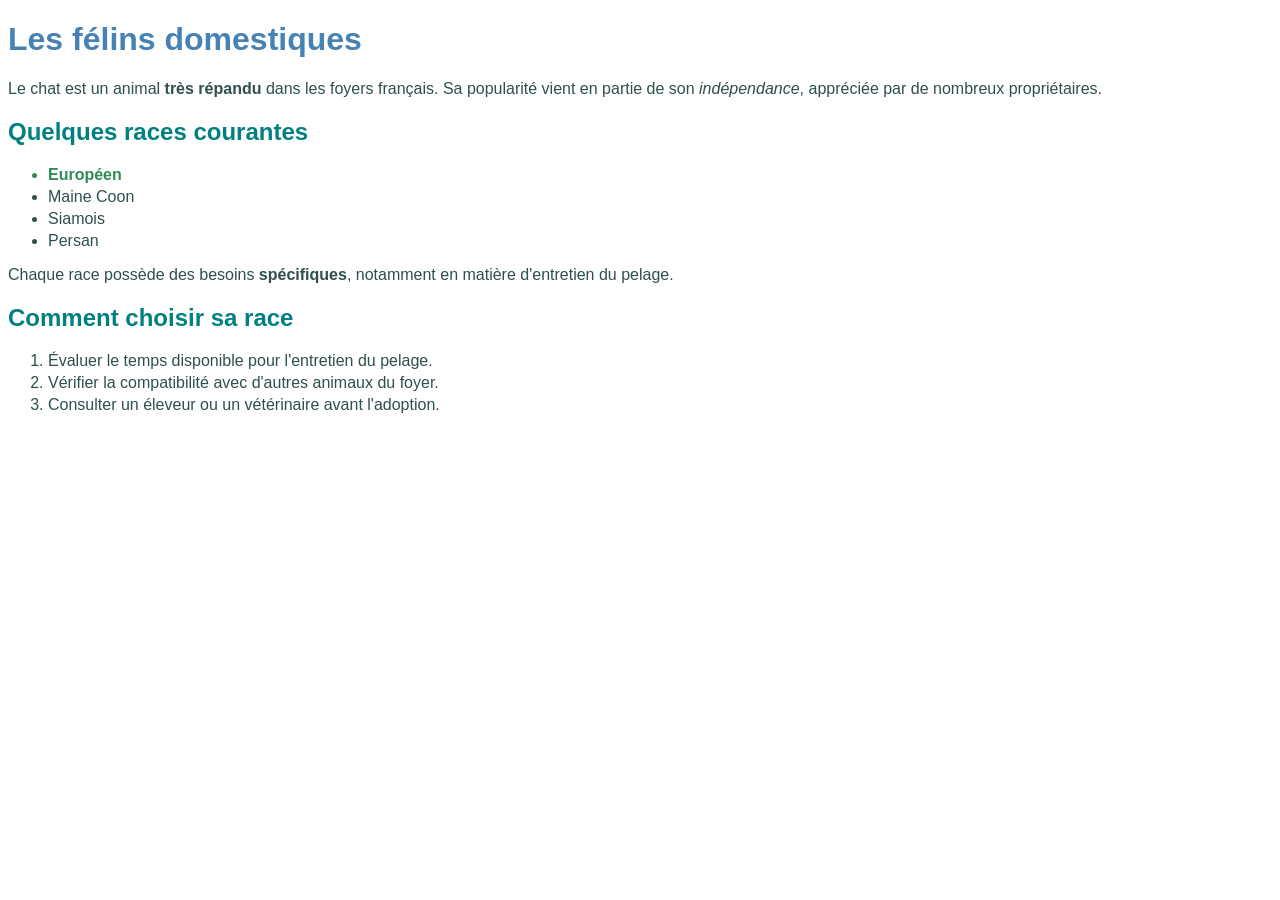
==== cours/html-css/03-texte-et-css/index.html @ 1273e38e "Partie 3 : structure de texte et premier style CSS" ====
<!DOCTYPE html>
<html lang="fr">

<head>
  <meta charset="UTF-8">
  <title>Les félins domestiques</title>
  <link rel="stylesheet" href="style.css">
</head>

<body>
  <h1>Les félins domestiques</h1>
  <p>Le chat est un animal <strong>très répandu</strong> dans les foyers français. Sa popularité vient en partie de son
    <em>indépendance</em>, appréciée par de nombreux propriétaires.
  </p>
  <h2>Quelques races courantes</h2>
  <ul>
    <li class="recommandee">Européen</li>
    <li>Maine Coon</li>
    <li>Siamois</li>
    <li>Persan</li>
  </ul>
  <p>Chaque race possède des besoins <strong>spécifiques</strong>, notamment en matière d'entretien du pelage.</p>
  <h2>Comment choisir sa race</h2>
  <ol>
    <li>Évaluer le temps disponible pour l'entretien du pelage.</li>
    <li>Vérifier la compatibilité avec d'autres animaux du foyer.</li>
    <li>Consulter un éleveur ou un vétérinaire avant l'adoption.</li>
  </ol>
</body>

</html>
---- cours/html-css/03-texte-et-css/style.css ----
body {
    font-family: Arial, sans-serif;
    color: darkslategray;
}

h1 {
    color: steelblue;
}

h2 {
    color: teal;
}

li {
    margin-bottom: 4px;
}

.recommandee {
    font-weight: bold;
    color: seagreen;
}
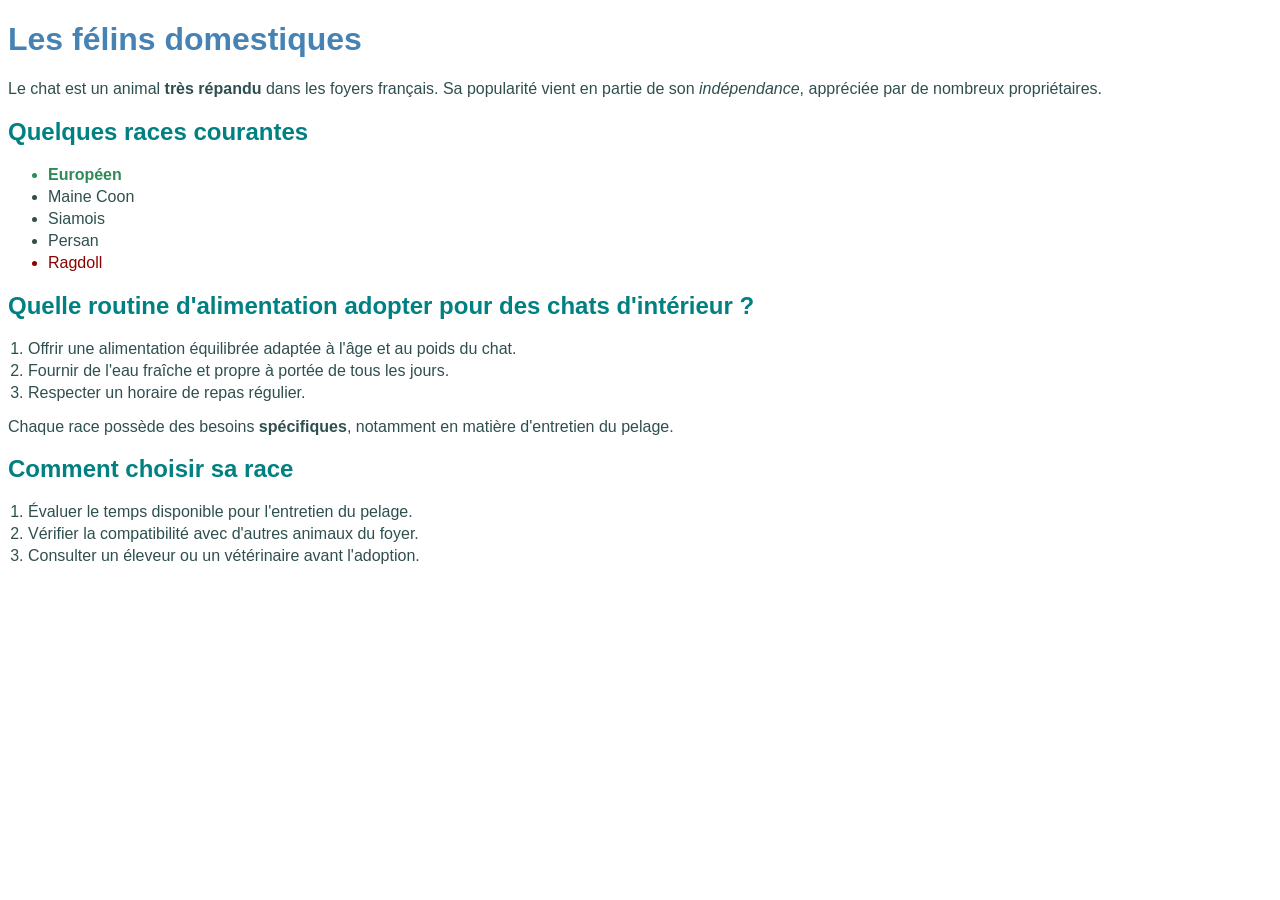
==== commit 42c9866d: "Partie 3 : exercice - stylisation de la liste des races" ====
--- a/cours/html-css/03-texte-et-css/index.html
+++ b/cours/html-css/03-texte-et-css/index.html
@@ -18,7 +18,14 @@
     <li>Maine Coon</li>
     <li>Siamois</li>
     <li>Persan</li>
+    <li class="deconseillee">Ragdoll</li>
   </ul>
+  <h2>Quelle routine d'alimentation adopter pour des chats d'intérieur ?</h2>
+  <ol>
+    <li class="recommandation">Offrir une alimentation équilibrée adaptée à l'âge et au poids du chat.</li>
+    <li class="recommandation">Fournir de l'eau fraîche et propre à portée de tous les jours.</li>
+    <li class="recommandation">Respecter un horaire de repas régulier.</li>
+  </ol>
   <p>Chaque race possède des besoins <strong>spécifiques</strong>, notamment en matière d'entretien du pelage.</p>
   <h2>Comment choisir sa race</h2>
   <ol>
--- a/cours/html-css/03-texte-et-css/style.css
+++ b/cours/html-css/03-texte-et-css/style.css
@@ -19,3 +19,16 @@
     font-weight: bold;
     color: seagreen;
 }
+
+.deconseillee {
+    color: darkred;
+}
+
+ol {
+    list-style-type: decimal;
+    padding-left: 20px;
+}
+
+.recommandation:hover {
+    color: purple;
+}
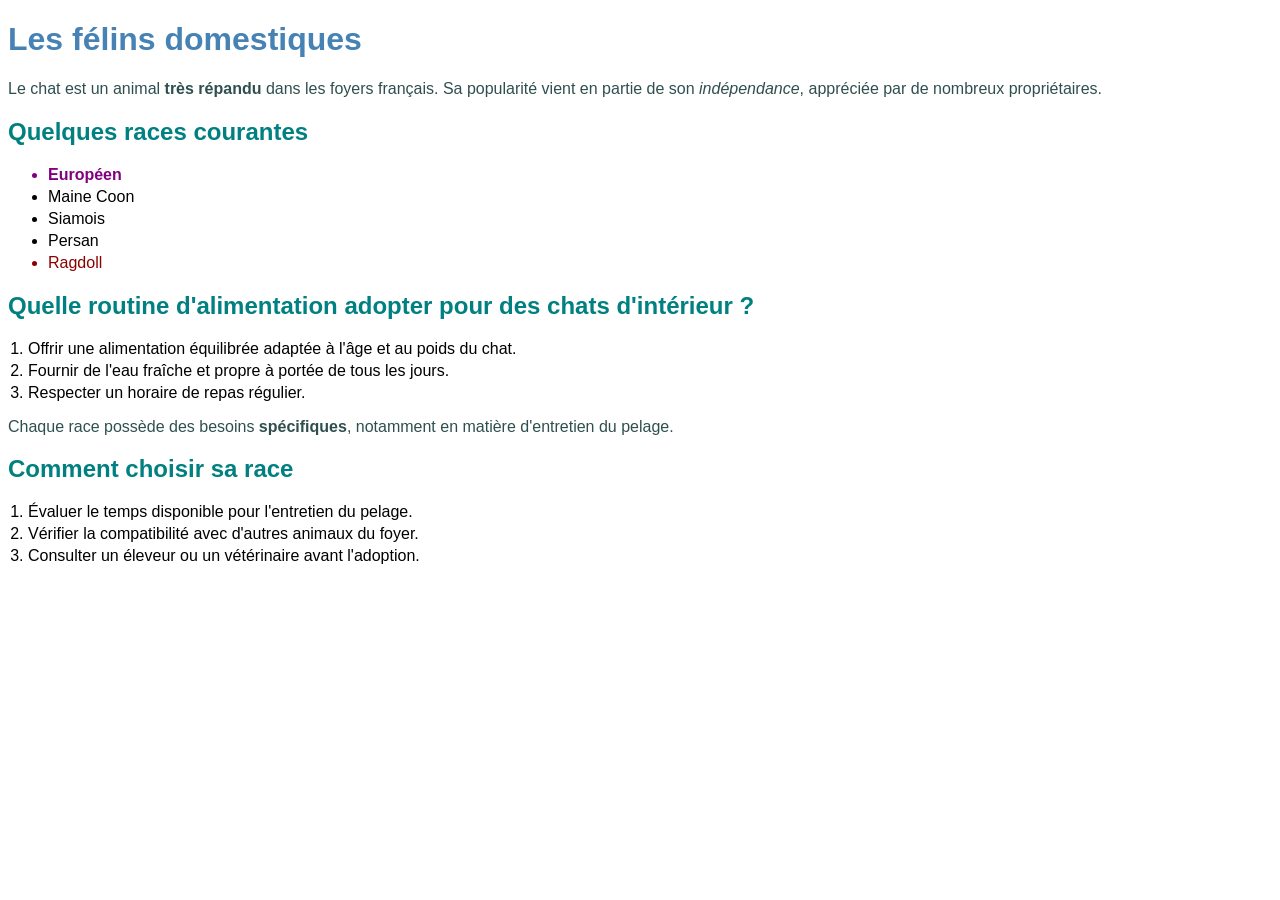
==== commit 703b7336: "Partie 4 : cascade et spécificité CSS (identifiant, classe, balise)" ====
--- a/cours/html-css/03-texte-et-css/index.html
+++ b/cours/html-css/03-texte-et-css/index.html
@@ -14,7 +14,7 @@
   </p>
   <h2>Quelques races courantes</h2>
   <ul>
-    <li class="recommandee">Européen</li>
+    <li id="race-vedette" class="recommandee">Européen</li>
     <li>Maine Coon</li>
     <li>Siamois</li>
     <li>Persan</li>
--- a/cours/html-css/03-texte-et-css/style.css
+++ b/cours/html-css/03-texte-et-css/style.css
@@ -13,6 +13,11 @@
 
 li {
     margin-bottom: 4px;
+    color: black;
+}
+
+#race-vedette {
+    color: purple;
 }
 
 .recommandee {
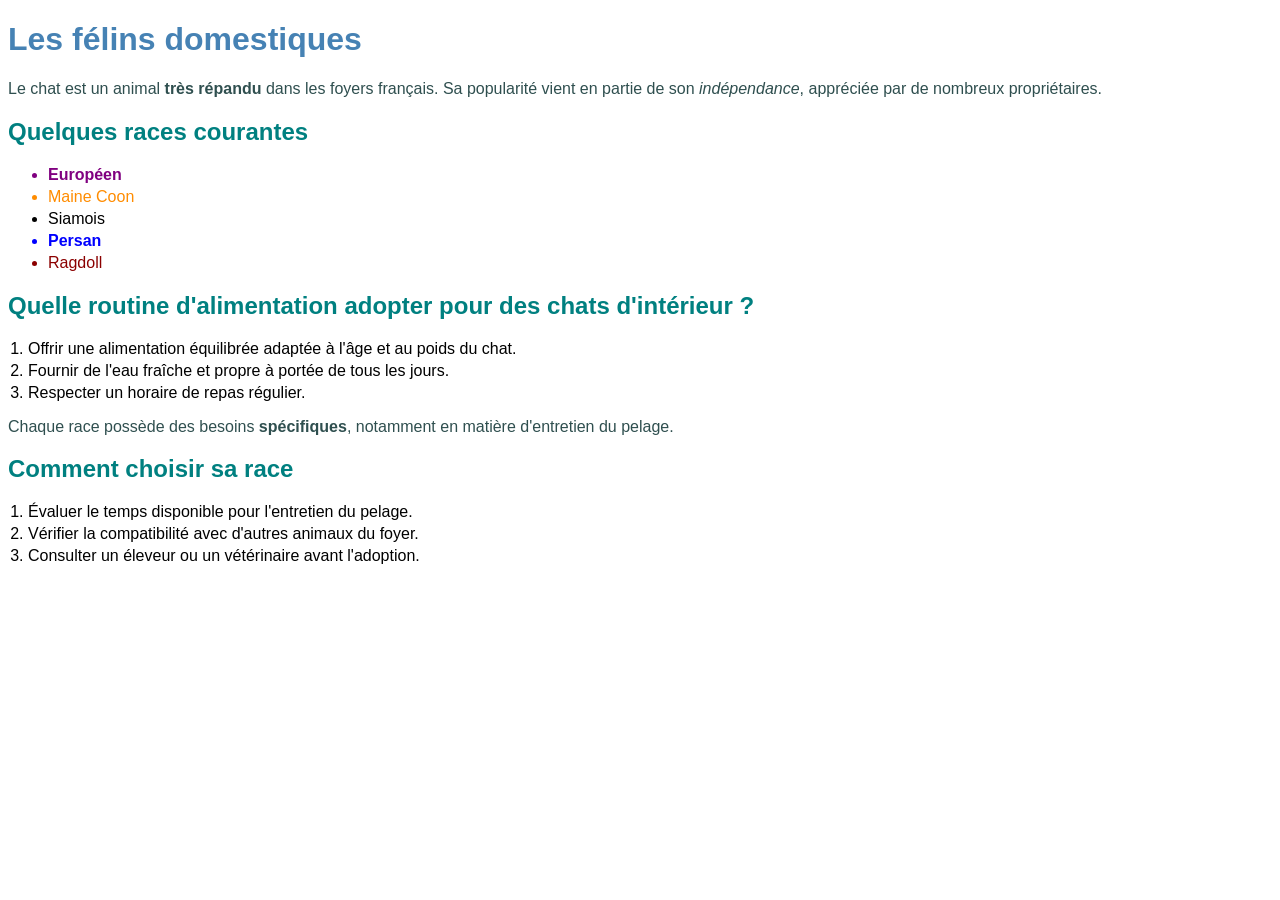
==== commit 4bb52e41: "Partie 4 : exercice - priorités CSS sur la liste des races" ====
--- a/cours/html-css/03-texte-et-css/index.html
+++ b/cours/html-css/03-texte-et-css/index.html
@@ -15,9 +15,9 @@
   <h2>Quelques races courantes</h2>
   <ul>
     <li id="race-vedette" class="recommandee">Européen</li>
-    <li>Maine Coon</li>
+    <li id="race-cher">Maine Coon</li>
     <li>Siamois</li>
-    <li>Persan</li>
+    <li class="recommandee" class="deconseillee">Persan</li>
     <li class="deconseillee">Ragdoll</li>
   </ul>
   <h2>Quelle routine d'alimentation adopter pour des chats d'intérieur ?</h2>
--- a/cours/html-css/03-texte-et-css/style.css
+++ b/cours/html-css/03-texte-et-css/style.css
@@ -23,6 +23,7 @@
 .recommandee {
     font-weight: bold;
     color: seagreen;
+    color: blue;
 }
 
 .deconseillee {
@@ -37,3 +38,12 @@
 .recommandation:hover {
     color: purple;
 }
+
+#race-cher {
+    color: darkorange;
+}
+
+.recommandee.deconseillee {
+    color: cyan;
+    font-weight: bold;
+}
